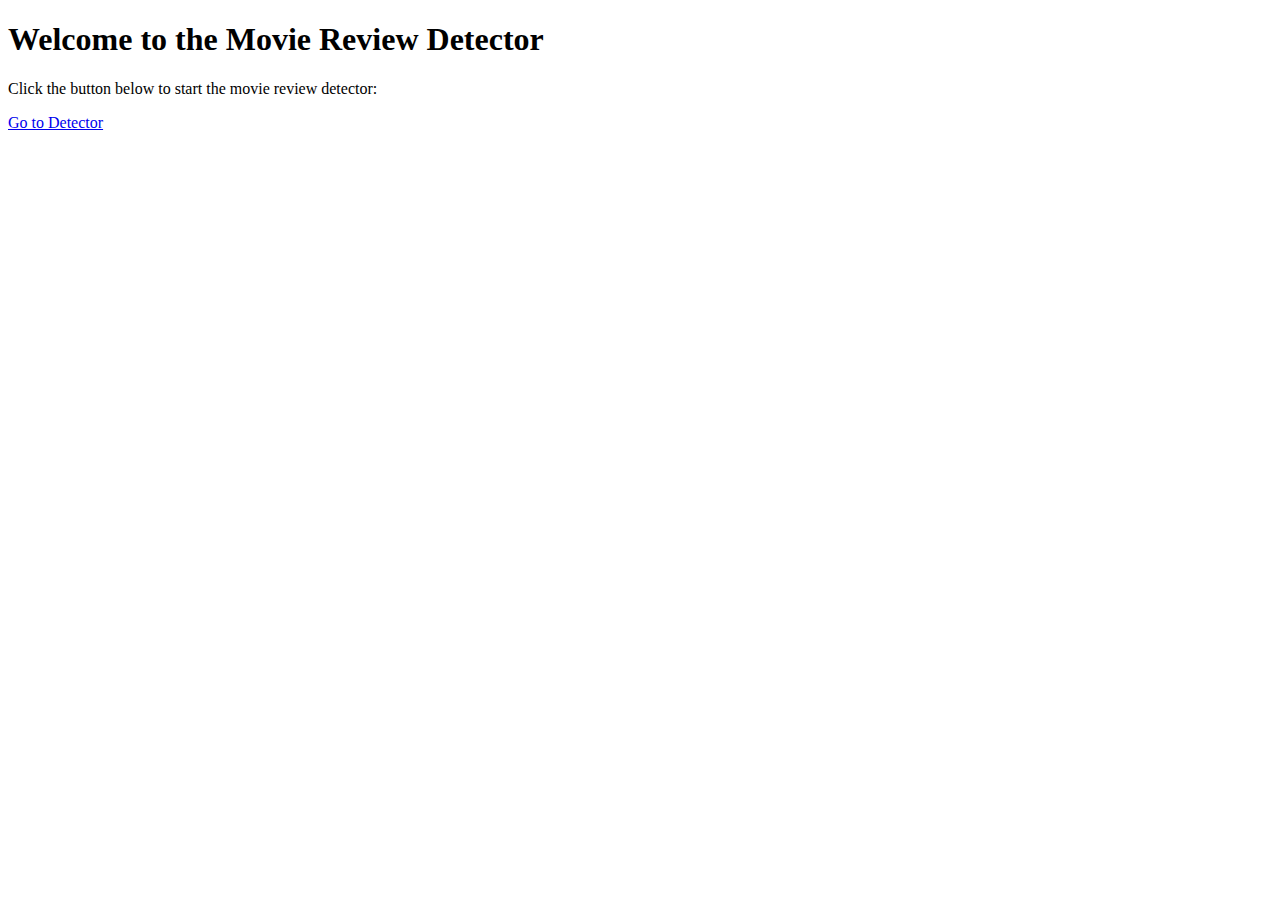
==== templates/homepage.html @ 1573d862 "Create homepage.html" ====
<!-- homepage.html -->

<!DOCTYPE html>
<html>
<head>
    <title>Movie Review Detector - Home</title>
    <link rel="stylesheet" type="text/css" href="{{ url_for('static', filename='styles.css') }}">
</head>
<body>
    <header>
        <h1>Welcome to the Movie Review Detector</h1>
    </header>
    <div class="container">
        <p>Click the button below to start the movie review detector:</p>
        <a href="/detector" class="btn">Go to Detector</a>
    </div>
</body>
</html>
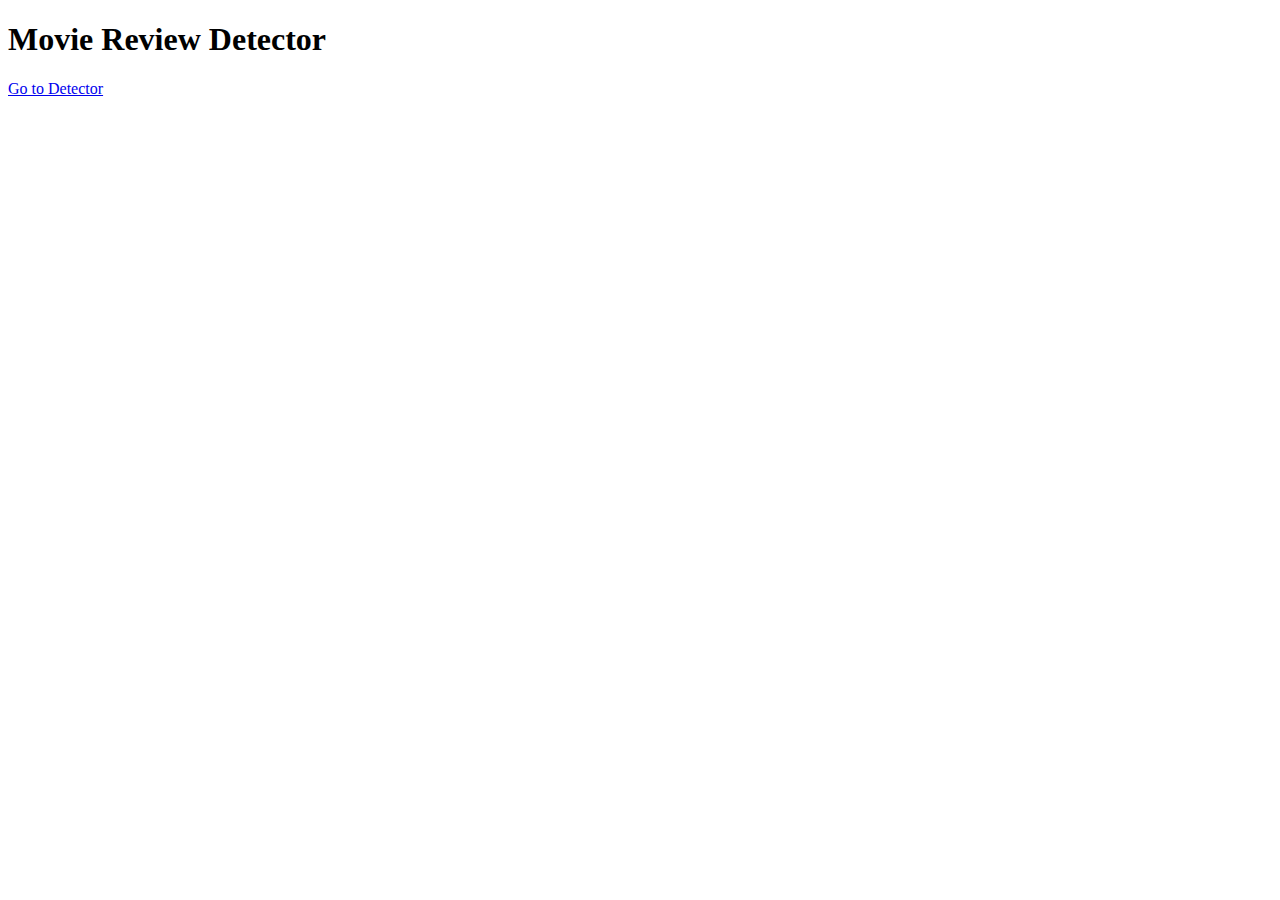
==== commit 0d8e0571: "Add files via upload" ====
--- a/templates/homepage.html
+++ b/templates/homepage.html
@@ -1,18 +1,17 @@
-<!-- homepage.html -->
-
-<!DOCTYPE html>
-<html>
-<head>
-    <title>Movie Review Detector - Home</title>
-    <link rel="stylesheet" type="text/css" href="{{ url_for('static', filename='styles.css') }}">
-</head>
-<body>
-    <header>
-        <h1>Welcome to the Movie Review Detector</h1>
-    </header>
-    <div class="container">
-        <p>Click the button below to start the movie review detector:</p>
-        <a href="/detector" class="btn">Go to Detector</a>
-    </div>
-</body>
-</html>
+<!-- homepage.html -->
+
+<!DOCTYPE html>
+<html>
+<head>
+    <title>Movie Review Detector - Home</title>
+    <link rel="stylesheet" type="text/css" href="{{ url_for('static', filename='styles.css') }}">
+</head>
+<body>
+    <header>
+        <h1 class="heading">Movie Review Detector</h1>
+    </header>
+    <div class="container">
+        <a href="/detector" class="btn">Go to Detector</a>
+    </div>
+</body>
+</html>
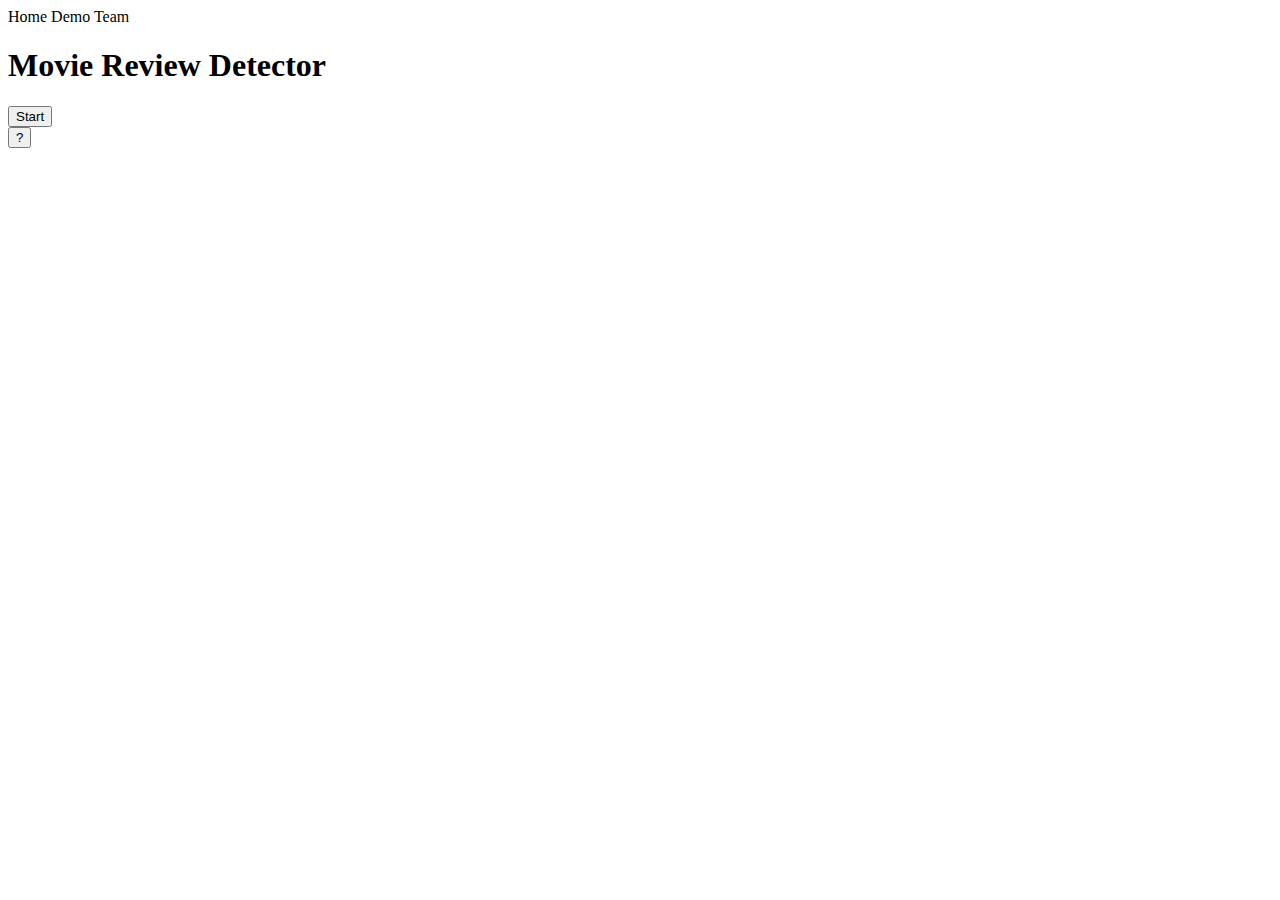
==== commit 0178e191: "Add files via upload" ====
--- a/templates/homepage.html
+++ b/templates/homepage.html
@@ -1,17 +1,45 @@
-<!-- homepage.html -->
-
 <!DOCTYPE html>
-<html>
+<html lang="en">
 <head>
-    <title>Movie Review Detector - Home</title>
+    <title>Home</title>
     <link rel="stylesheet" type="text/css" href="{{ url_for('static', filename='styles.css') }}">
 </head>
 <body>
+    <div class="nav">
+        <a class="active-link" id="go-to-home">Home</a>
+        <a class="link" id="go-to-detectorA">Demo</a>
+        <a class="link" id="go-to-team">Team</a>
+    </div>
+
+    <div class="main">
     <header>
-        <h1 class="heading">Movie Review Detector</h1>
+        <h1 class="title">Movie Review Detector</h1>
     </header>
-    <div class="container">
-        <a href="/detector" class="btn">Go to Detector</a>
     </div>
+    <div class="go-to-page">
+        <button class="button-rectangle" id="go-to-detectorB">Start</button>
+        </div>
+    <div class="footer">
+        <button class="button-round">?</button>
+        </div>
+
+    <script src="https://code.jquery.com/jquery-3.6.0.min.js"></script>
+    <script>
+            $('#go-to-detectorA').click(function() {
+                window.location.href = '/detector';
+            });
+
+            $('#go-to-home').click(function() {
+                window.location.href = '/';
+            });
+
+            $('#go-to-team').click(function() {
+                window.location.href = '/team';
+            });
+
+            $('#go-to-detectorB').click(function() {
+                window.location.href = '/detector';
+            });
+    </script>
 </body>
 </html>
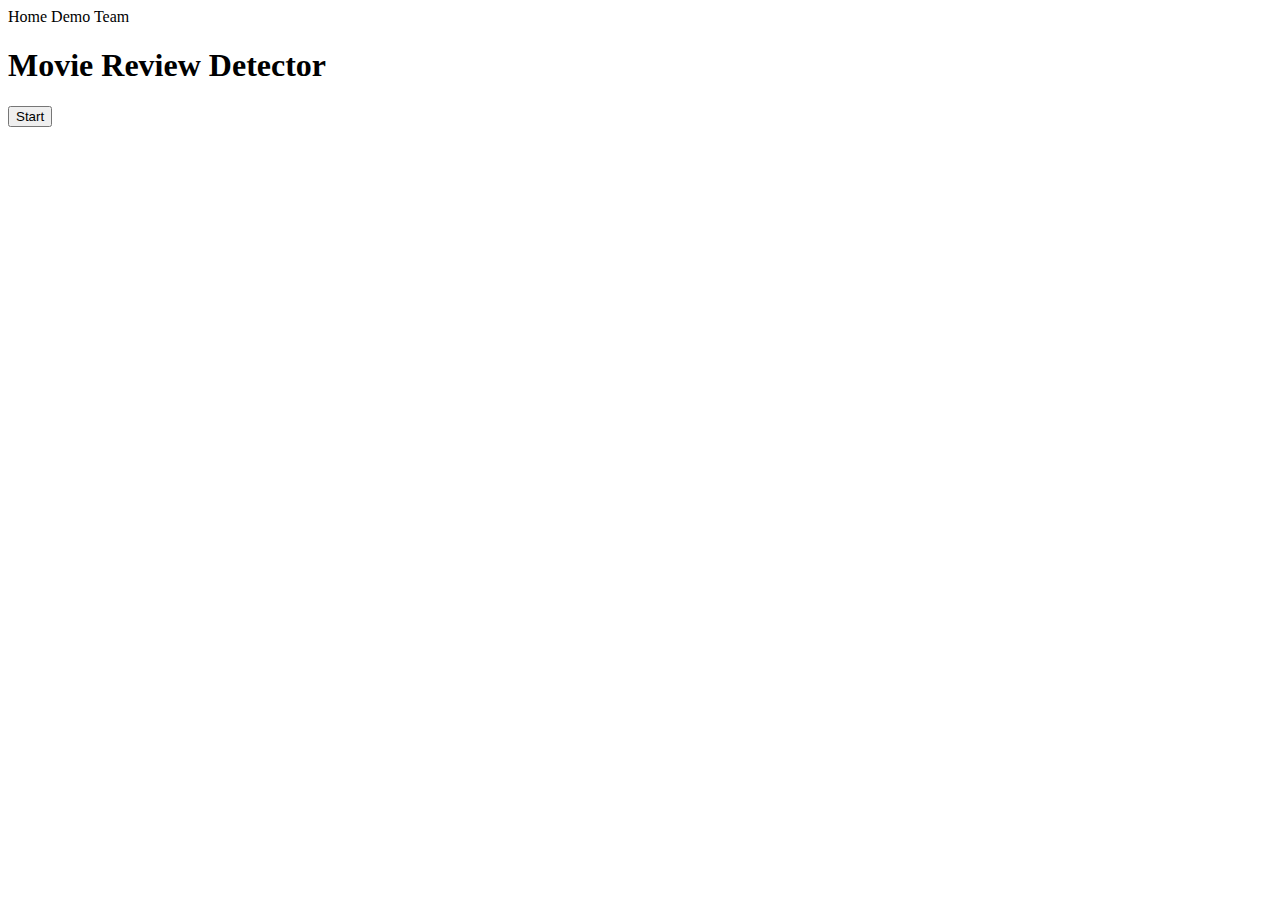
==== commit 715c9ffa: "Add files via upload" ====
--- a/templates/homepage.html
+++ b/templates/homepage.html
@@ -20,7 +20,7 @@
         <button class="button-rectangle" id="go-to-detectorB">Start</button>
         </div>
     <div class="footer">
-        <button class="button-round">?</button>
+        <!-- <button class="button-round">?</button> -->
         </div>
 
     <script src="https://code.jquery.com/jquery-3.6.0.min.js"></script>
